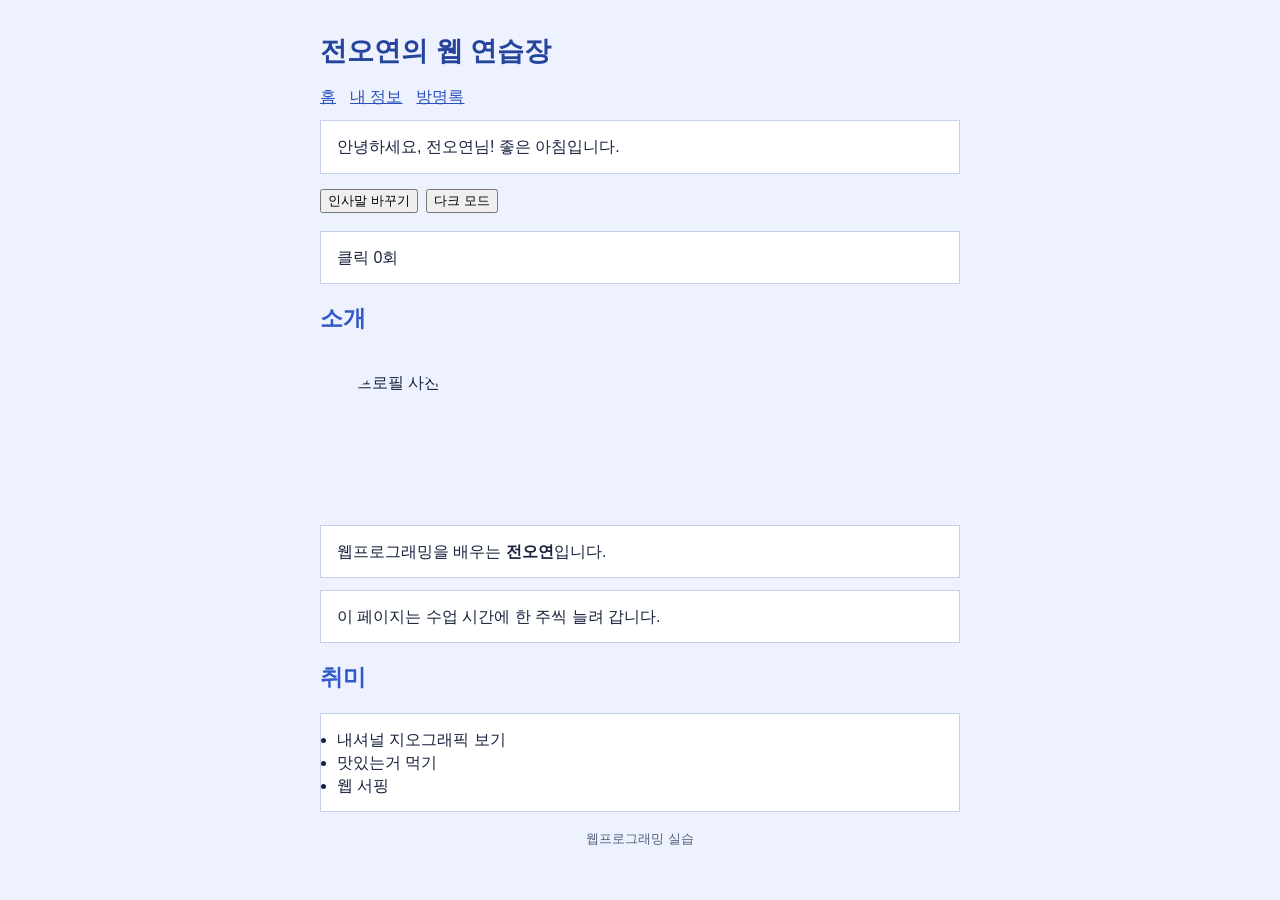
==== index.html @ d38809cc "Add files via upload" ====
<!doctype html>
<html lang="ko">
  <head>
    <meta charset="utf-8">
    <meta name="viewport" content="width=device-width, initial-scale=1">
    <title>전오연의 웹 연습장</title>
    <link rel="stylesheet" href="styles.css">
    <script src="app.js" defer></script>
  </head>
  <body>
    <header>
      <h1>전오연의 웹 연습장</h1>
      <nav aria-label="주 메뉴">
        <a href="index.html" aria-current="page">홈</a>
        <a href="about.html">내 정보</a>
        <a href="guestbook.html">방명록</a>
      </nav>
    </header>
    <main>
      <section class="welcome">
        <p class="card" id="greeting">안녕하세요, 전오연님! 좋은 하루 되세요.</p>
        <button id="hello-button" type="button">인사말 바꾸기</button>
        <button id="dark-button" type="button">다크 모드</button>
        <p class="card" id="count">클릭 0회</p>
      </section>
      <section>
        <h2>소개</h2>
        <img class="profile-image" src="images/images.jpg" alt="프로필 사진">
        <p class="card">웹프로그래밍을 배우는 <strong>전오연</strong>입니다.</p>
        <p class="card">이 페이지는 수업 시간에 한 주씩 늘려 갑니다.</p>
      </section>
      <section>
        <h2>취미</h2>
        <ul class="card">
          <li>내셔널 지오그래픽 보기</li>
          <li>맛있는거 먹기</li>
          <li>웹 서핑</li>
        </ul>
      </section>
    </main>
    <footer><p>웹프로그래밍 실습</p></footer>
  </body>
</html>
---- styles.css ----
* { box-sizing: border-box; }

body {
  width: min(640px, calc(100% - 32px));
  margin: 32px auto 20px;
  background: #eef2ff;
  color: #17223d;
  font-family: Arial, "Malgun Gothic", sans-serif;
  line-height: 1.45;
}

header h1 { margin: 0 0 14px; color: #25449c; font-size: 27px; }
nav { display: flex; gap: 14px; margin-bottom: 12px; }
nav a { color: #2851bd; }
main { min-height: 0; }
section { margin: 18px 0; }
section h2, main > h2 { margin: 18px 0; color: #3159c8; font-size: 23px; }
section h3, main > h3 { margin: 16px 0 10px; font-size: 18px; }
.welcome { margin: 0; }
.card { margin: 14px 0; padding: 14px 16px; border: 1px solid #c5cfee; background: #fff; }
#greeting { margin-top: 0; }
#count { margin-top: 15px; }
.profile-image { display: block; width: 120px; height: 120px; margin: 36px 20px 34px; border-radius: 50%; object-fit: cover; }
section p.card { margin: 12px 0; }
ul.card { padding-left: 16px; }
ol { padding-left: 22px; }
button { margin: 3px 4px 3px 0; }
form p { display: flex; align-items: center; gap: 6px; margin: 14px 0; }
form label { flex: 0 0 auto; }
input { width: 288px; max-width: calc(100% - 48px); }
textarea { width: 286px; max-width: calc(100% - 48px); }
table { width: 100%; border-collapse: collapse; background: #fff; }
th, td { padding: 10px; border: 1px solid #c5cfee; text-align: left; }
#entry-list { padding-left: 17px; }
#entry-list li { padding-left: 0; }
#notice { min-height: 20px; color: #a13030; }
footer { margin-top: 14px; color: #52617d; text-align: center; font-size: 13px; }
body.dark { background: #20283b; color: #f0f2f7; }
body.dark .card, body.dark table { border-color: #515d77; background: #30394e; color: #f0f2f7; }
body.dark header h1, body.dark section h2, body.dark main > h2 { color: #a9baff; }
body.dark nav a { color: #b9c8ff; }

@media (max-width: 520px) {
  body { width: calc(100% - 24px); margin-top: 20px; }
  header h1 { font-size: 24px; }
  form p { align-items: flex-start; flex-direction: column; gap: 3px; }
  input, textarea { width: 100%; max-width: 100%; }
  .profile-image { margin: 24px 12px; }
}
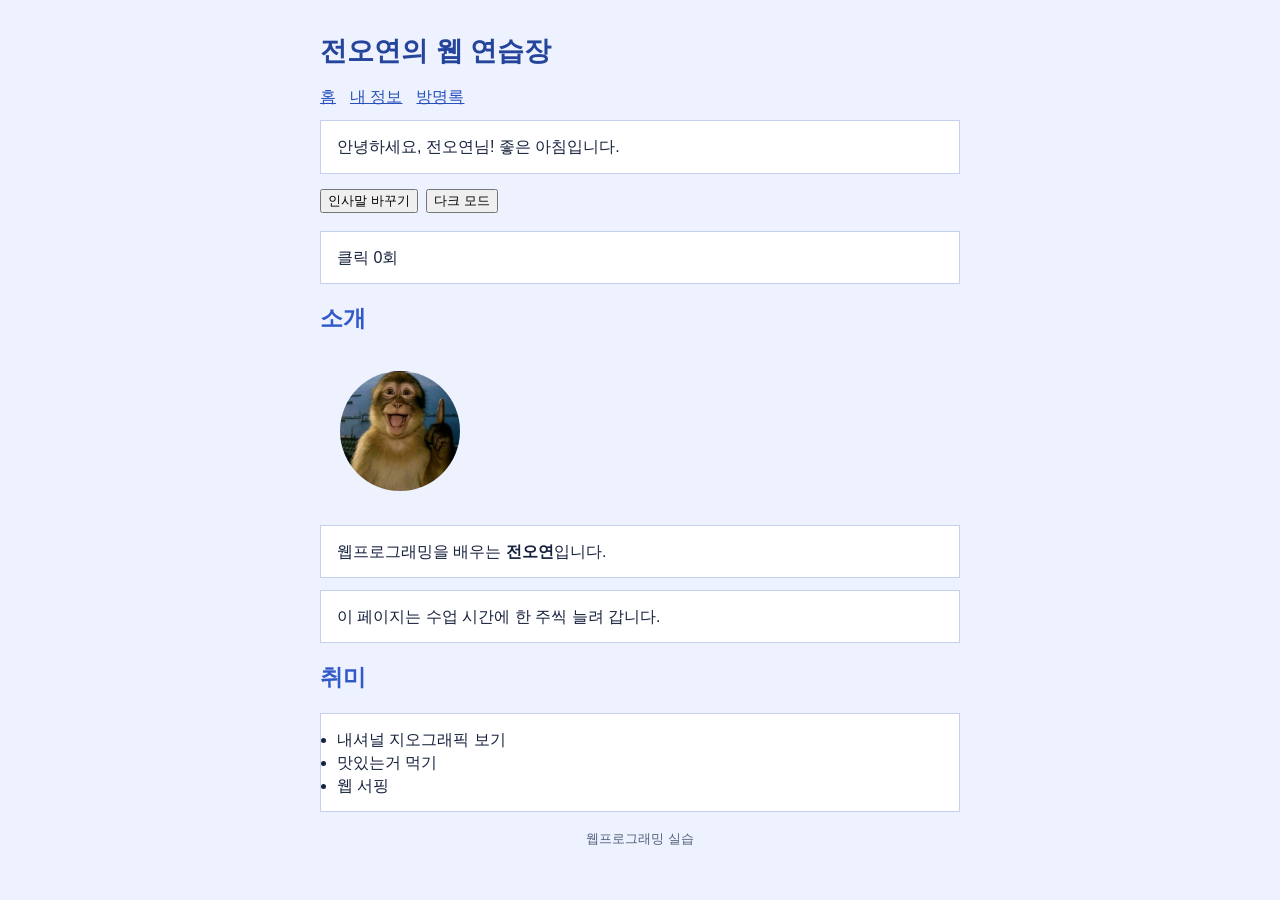
==== commit 84a46cf8: "Fix image source path in index.html" ====
--- a/index.html
+++ b/index.html
@@ -25,7 +25,7 @@
       </section>
       <section>
         <h2>소개</h2>
-        <img class="profile-image" src="images/images.jpg" alt="프로필 사진">
+        <img class="profile-image" src="images.jpg" alt="프로필 사진">
         <p class="card">웹프로그래밍을 배우는 <strong>전오연</strong>입니다.</p>
         <p class="card">이 페이지는 수업 시간에 한 주씩 늘려 갑니다.</p>
       </section>
